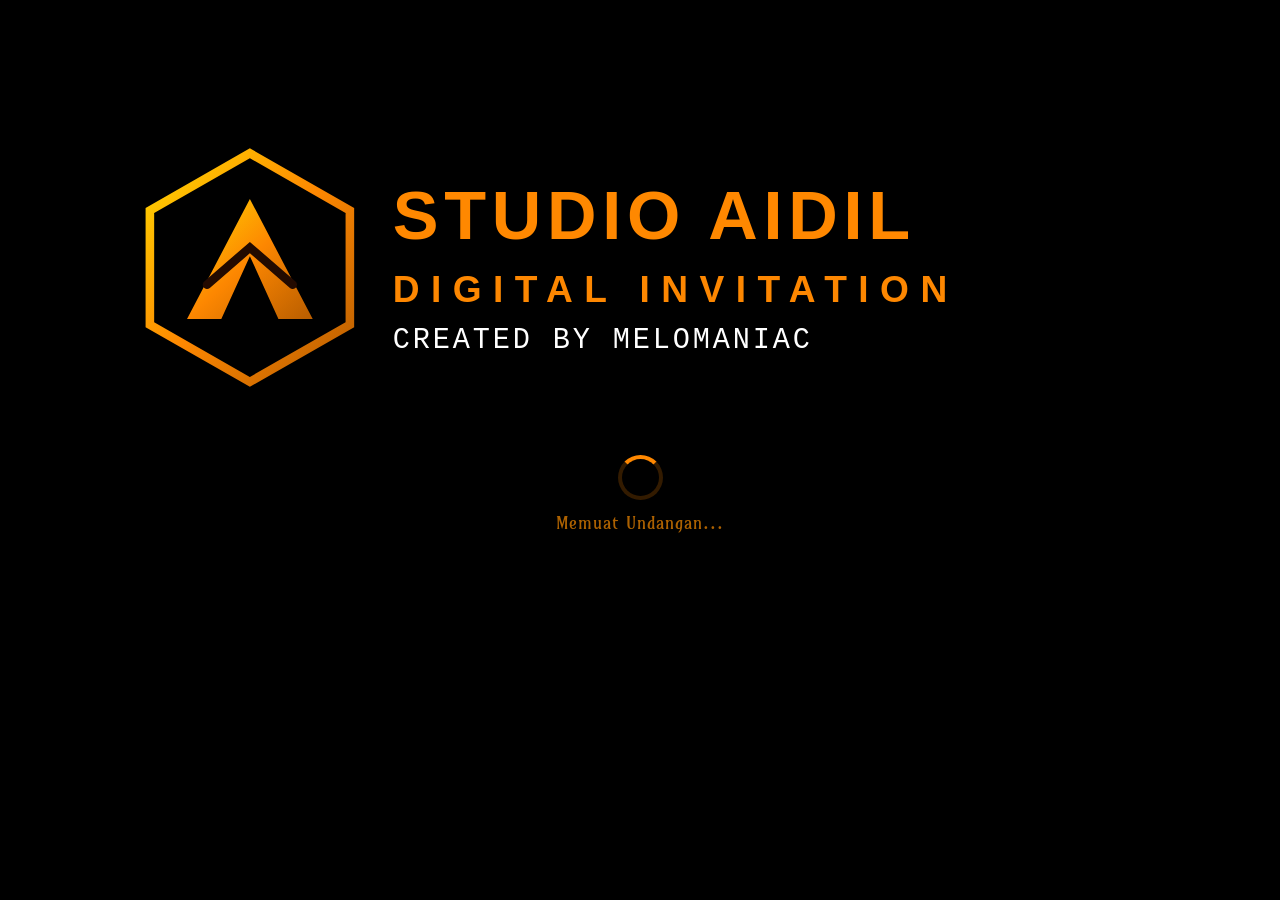
==== index.html @ a7fc92b9 "Add files via upload" ====
<!doctype html>
<html lang="id">
  <head>
    <meta charset="UTF-8" />
    <meta name="viewport" content="width=device-width, initial-scale=1.0" />
    <title>RIZAL&RIANI</title>
    <!--Google-Fonts-->
    <link rel="preconnect" href="https://fonts.googleapis.com" />
    <link rel="preconnect" href="https://fonts.gstatic.com" crossorigin />
    <link
      href="https://fonts.googleapis.com/css2?family=Lavishly+Yours&display=swap"
      rel="stylesheet"
    />
    <link rel="preconnect" href="https://fonts.googleapis.com" />
    <link rel="preconnect" href="https://fonts.gstatic.com" crossorigin />
    <link
      href="https://fonts.googleapis.com/css2?family=Ephesis&family=Lavishly+Yours&display=swap"
      rel="stylesheet"
    />
    <link rel="preconnect" href="https://fonts.googleapis.com" />
    <link rel="preconnect" href="https://fonts.gstatic.com" crossorigin />
    <link
      href="https://fonts.googleapis.com/css2?family=Ephesis&family=IBM+Plex+Sans:ital,wght@0,100..700;1,100..700&family=Lavishly+Yours&family=Stack+Sans+Headline:wght@200..700&display=swap"
      rel="stylesheet"
    />
    <link rel="preconnect" href="https://fonts.googleapis.com" />
    <link rel="preconnect" href="https://fonts.gstatic.com" crossorigin />
    <link
      href="https://fonts.googleapis.com/css2?family=Ephesis&family=IBM+Plex+Sans:ital,wght@0,100..700;1,100..700&family=Lavishly+Yours&family=Neonderthaw&family=Stack+Sans+Headline:wght@200..700&display=swap"
      rel="stylesheet"
    />
    <link rel="preconnect" href="https://fonts.googleapis.com" />
    <link rel="preconnect" href="https://fonts.gstatic.com" crossorigin />
    <link
      href="https://fonts.googleapis.com/css2?family=Amarante&display=swap"
      rel="stylesheet"
    />
    <link rel="stylesheet" href="style.css" />
  </head>

  <audio id="bg-music" loop>
    <source src="music/musik-pernikahan.mp3" type="audio/mpeg" />
    Browser Anda tidak mendukung elemen audio.
  </audio>

  <!-- TOMBOL MUSIK POJOK KANAN ATAS -->
  <button id="btn-musik" class="btn-musik-floating" aria-label="Toggle Music">
    <svg
      xmlns="http://www.w3.org/2000/svg"
      width="24"
      height="24"
      viewBox="0 0 24 24"
      fill="none"
      stroke="currentColor"
      stroke-width="2"
      stroke-linecap="round"
      stroke-linejoin="round"
      class="icon icon-tabler icons-tabler-outline icon-tabler-vinyl"
    >
      <path stroke="none" d="M0 0h24v24H0z" fill="none" />
      <path d="M16 3.937a9 9 0 1 0 5 8.063" />
      <path d="M11 12a1 1 0 1 0 2 0a1 1 0 1 0 -2 0" />
      <path d="M19 4a1 1 0 1 0 2 0a1 1 0 1 0 -2 0" />
      <path d="M20 4l-3.5 10l-2.5 2" />
    </svg>
  </button>

  <!-- Bottom Navigation -->
  <div id="bottom-nav-container" class="bottom-nav-container">
    <!-- TAB HITAM PENGAPIT HIDE/SHOW DI BAWAH -->
    <div class="tab-black-toggle" onclick="toggleNavMenu()">
      <svg
        id="icon-arrow"
        xmlns="http://www.w3.org/2000/svg"
        viewBox="0 0 24 24"
      >
        <path d="M7.41 8.59L12 13.17l4.59-4.58L18 10l-6 6-6-6 1.41-1.41z" />
      </svg>
    </div>
    <!-- PANEL UTAMA PINK NEON (AREA TOMBOL IKON BULAT) -->
    <div class="nav-content-pink">
      <!-- Home -->
      <button onclick="scrollToSection('cover')" class="btn-icon" title="Home">
        <svg xmlns="http://www.w3.org/2000/svg" viewBox="0 0 24 24">
          <path d="M10 20v-6h4v6h5v-8h3L12 3 2 12h3v8z" />
        </svg>
      </button>

      <!-- Mempelai -->
      <button
        onclick="scrollToSection('mempelai')"
        class="btn-icon"
        title="Mempelai"
      >
        <svg xmlns="http://www.w3.org/2000/svg" viewBox="0 0 24 24">
          <path
            d="M12 21.35l-1.45-1.32C5.4 15.36 2 12.28 2 8.5 2 5.42 4.42 3 7.5 3c1.74 0 3.41.81 4.5 2.09C13.09 3.81 14.76 3 16.5 3 19.58 3 22 5.42 22 8.5c0 3.78-3.4 6.86-8.55 11.54L12 21.35z"
          />
        </svg>
      </button>

      <!-- Acara -->
      <button onclick="scrollToSection('acara')" class="btn-icon" title="Acara">
        <svg xmlns="http://www.w3.org/2000/svg" viewBox="0 0 24 24">
          <path
            d="M19 4h-1V2h-2v2H8V2H6v2H5c-1.11 0-1.99.9-1.99 2L3 20c0 1.1.89 2 2 2h14c1.1 0 2-.9 2-2V6c0-1.1-.9-2-2-2zm0 16H5V10h14v10zm0-12H5V6h14v2z"
          />
        </svg>
      </button>

      <!-- Galeri -->
      <button
        onclick="scrollToSection('galeri')"
        class="btn-icon"
        title="Galeri"
      >
        <svg xmlns="http://www.w3.org/2000/svg" viewBox="0 0 24 24">
          <path
            d="M21 19V5c0-1.1-.9-2-2-2H5c-1.1 0-2 .9-2 2v14c0 1.1.9 2 2 2h14c1.1 0 2-.9 2-2zM8.5 13.5l2.5 3.01L14.5 12l4.5 6H5l3.5-4.5z"
          />
        </svg>
      </button>

      <!-- Ucapan -->
      <button onclick="scrollToSection('rsvp')" class="btn-icon" title="Ucapan">
        <svg xmlns="http://www.w3.org/2000/svg" viewBox="0 0 24 24">
          <path
            d="M20 2H4c-1.1 0-1.99.9-1.99 2L2 22l4-4h14c1.1 0 2-.9 2-2V4c0-1.1-.9-2-2-2zM6 9h12v2H6V9zm8 5H6v-2h8v2zm4-6H6V6h12v2z"
          />
        </svg>
      </button>

      <!-- Hadiah -->
      <button
        onclick="scrollToSection('amplop')"
        class="btn-icon"
        title="Hadiah"
      >
        <svg xmlns="http://www.w3.org/2000/svg" viewBox="0 0 24 24">
          <path
            d="M20 4H4c-1.11 0-1.99.89-1.99 2L2 18c0 1.11.89 2 2 2h16c1.11 0 2-.89 2-2V6c0-1.11-.89-2-2-2zm0 14H4V8l8 5 8-5v10zm-8-7L4 6h16l-8 5z"
          />
        </svg>
      </button>

      <!-- Auto Scroll / Pause -->
      <button
        id="btn-toggle-autoscroll"
        onclick="toggleAutoScroll()"
        class="btn-icon"
        title="Play/Pause"
      >
        <svg xmlns="http://www.w3.org/2000/svg" viewBox="0 0 24 24">
          <path d="M6 19h4V5H6v14zm8-14v14h4V5h-4z" />
        </svg>
      </button>
    </div>
  </div>

  <body>
    <!-- LOADING SCREEN DENGAN LOGO ATAS -->
    <div id="loading-screen">
      <div class="loader-content">
        <!-- LOGO PEMBUAT (Di Atas) -->
        <div class="brand-logo-container">
          <svg
            xmlns="http://www.w3.org/2000/svg"
            viewBox="0 0 420 100"
            class="brand-logo-svg"
          >
            <defs>
              <linearGradient
                id="goldGradient"
                x1="0%"
                y1="0%"
                x2="100%"
                y2="100%"
              >
                <stop offset="0%" stop-color="#FFD700" />
                <stop offset="50%" stop-color="#FD8701" />
                <stop offset="100%" stop-color="#B85D00" />
              </linearGradient>
            </defs>

            <g transform="translate(10, 10)">
              <polygon
                points="40,2 75,22 75,62 40,82 5,62 5,22"
                fill="none"
                stroke="url(#goldGradient)"
                stroke-width="3"
                rx="5"
              />
              <path
                d="M 40,18 L 62,60 H 50 L 40,38 L 30,60 H 18 Z"
                fill="url(#goldGradient)"
              />
              <path
                d="M 25,48 L 40,35 L 55,48"
                fill="none"
                stroke="#230a00"
                stroke-width="3"
                stroke-linecap="round"
              />
            </g>

            <text
              x="100"
              y="42"
              font-family="'Poppins', sans-serif"
              font-weight="800"
              font-size="24"
              fill="#ff8800"
              letter-spacing="2"
            >
              STUDIO AIDIL
            </text>
            <text
              x="100"
              y="64"
              font-family="'Poppins', sans-serif"
              font-weight="700"
              font-size="13"
              fill="#FD8701"
              letter-spacing="4"
            >
              DIGITAL INVITATION
            </text>
            <text
              x="100"
              y="80"
              font-family="'Courier New', monospace"
              font-weight="500"
              font-size="10"
              fill="#ffffff"
              letter-spacing="1"
            >
              CREATED BY MELOMANIAC
            </text>
          </svg>
        </div>

        <!-- ANIMASI SPINNER & TEKS (Di Bawah Logo) -->
        <div class="spinner"></div>
        <p class="loader-text">Memuat Undangan...</p>
      </div>
    </div>
    <div class="background">
      <h1 class="text-bg">Rizal & Riani</h1>
      <p class="text-bg2">Kamis, 31 Desember 2026</p>
    </div>
    <div class="invitation-wrapper">
      <!--Halaman 1-->
      <section id="cover" class="cover-container">
        <div class="cover-content">
          <h2 class="web-title">Undangan Pernikahan</h2>
          <div class="bingkai">
            <img src="images/foto0.jpg" alt="Photo-Mempelai" class="photo" />
          </div>
          <h1 class="mempelai">Rizal &amp; Riani</h1>
          <p class="text0">Kepada Yang Terhormat. Bapak/Ibu/Saidara/i</p>
          <div class="box-tamu">
            <p class="nama-tamu">Nama Tamu</p>
          </div>
          <button id="btn-open" class="open">
            <span>✉︎</span>
            Open Invitation
          </button>
        </div>
      </section>

      <!-- Halaman 2: Isi Undangan Utama -->
      <section id="main-content" class="main-container">
        <div class="pembukaan">
          <!-- Foto Utama Pembukaan -->
          <div class="frame-pembukaan"></div>

          <!-- Salam Pembuka -->
          <h1 class="arab">
            السَّلَامُ عَلَيْكُمْ وَرَحْمَةُ اللَّهِ وَبَرَكَاتُهُ
          </h1>
          <h3 class="salam">Assalamu’alaikum Warahmatullahi Wabarakatuh</h3>

          <!-- Kutipan / Ayat Suci -->
          <p class="kutipan">
            "Dan di antara tanda-tanda (kebesaran)-Nya ialah Dia menciptakan
            pasangan-pasangan untukmu dari jenismu sendiri, agar kamu cenderung
            dan merasa tenteram kepadanya, dan Dia menjadikan di antaramu rasa
            kasih dan sayang."
          </p>
          <span class="sumber-kutipan">(QS. Ar-Rum: 21)</span>
        </div>
        <span class="angka-tanggal">31</span>
        <div class="foto-pembuka">
          <img src="images/foto2.jpg" alt="Photo-Mempelai" class="photo1" />
        </div>
      </section>

      <!-- Halaman 3: Mempelai -->
      <section id="mempelai" class="mempelai-container">
        <div class="invitation1-wrapper">
          <img
            src="images/decor2.png"
            class="decor-bunga decor-kiri"
            alt="Decor Bunga Kiri"
          />
          <img
            src="images/decor1.png"
            class="decor-bunga decor-kanan"
            alt="Decor Bunga Kanan"
          />
          <img
            src="images/decor3.png"
            class="decor-bunga decor-bawah"
            alt="Decor Bunga Bawah"
          />
          <div class="mempelai-wrapper">
            <p class="text-mempelai">
              Tanpa mengurangi rasa hormat, kami mengundang Bapak/Ibu/Saudara/i
              untuk hadir pada acara pernikahan kami:
            </p>
            <div class="mempelai-content">
              <div class="foto-mempelai">
                <img
                  src="images/lakilaki.jpg"
                  alt="Photo-Mempelai"
                  class="photo2"
                />
              </div>
              <div class="nama-mempelai">
                <h2 class="nama-mempelai">Rizal</h2>
              </div>
              <div class="orangtua">
                <p class="orangtua">Putra dari Bapak Ahmad & Ibu Siti</p>
              </div>
              <div class="foto-mempelai">
                <img
                  src="images/perempuan.jpg"
                  alt="Photo-Mempelai"
                  class="photo2"
                />
              </div>
              <div class="nama-mempelai">
                <h2 class="nama-mempelai">Riani</h2>
              </div>
              <div class="orangtua">
                <p class="orangtua">Putri dari Bapak Mahmud & Ibu Surti</p>
              </div>
            </div>
          </div>
        </div>
      </section>

      <section class="section-acara" id="acara">
        <div class="judul">
          <!-- COUNTDOWN TIMER -->
          <div class="countdown-card">
            <h2 class="judul-section">Menuju Hari Bahagia</h2>
            <div id="countdown" class="countdown-container">
              <div class="countdown-box">
                <span id="hari">00</span>
                <p>Hari</p>
              </div>
              <div class="countdown-box">
                <span id="jam">00</span>
                <p>Jam</p>
              </div>
              <div class="countdown-box">
                <span id="menit">00</span>
                <p>Menit</p>
              </div>
              <div class="countdown-box">
                <span id="detik">00</span>
                <p>Detik</p>
              </div>
            </div>
          </div>

          <!-- DETAIL ACARA AKAD NIKAH -->
          <div class="acara-card">
            <h3 class="nama-acara">Akad Nikah</h3>
            <div class="info-waktu">
              <p class="tanggal">Minggu, 14 Agustus 2026</p>
              <p class="jam">08.00 - 10.00 WITA</p>
            </div>
            <div class="info-lokasi">
              <p class="nama-tempat">Gedung Pertemuan Utama</p>
              <p class="alamat-tempat">
                Jl. AP Pettarani No. 123, Makassar, Sulawesi Selatan
              </p>
            </div>
            <a
              href="https://maps.google.com"
              target="_blank"
              rel="noopener noreferrer"
              class="btn-maps"
            >
              <svg
                xmlns="http://www.w3.org/2000/svg"
                width="16"
                height="16"
                fill="currentColor"
                viewBox="0 0 16 16"
              >
                <path
                  d="M8 16s6-5.686 6-10A6 6 0 0 0 2 6c0 4.314 6 10 6 10zm0-7a3 3 0 1 1 0-6 3 3 0 0 1 0 6z"
                />
              </svg>
              <span>Buka Google Maps</span>
            </a>
          </div>

          <!-- DETAIL ACARA RESEPSI -->
          <div class="acara-card">
            <h3 class="nama-acara">Resepsi</h3>
            <div class="info-waktu">
              <p class="tanggal">Minggu, 14 Agustus 2026</p>
              <p class="jam">11.00 - Selesai</p>
            </div>
            <div class="info-lokasi">
              <p class="nama-tempat">Gedung Pertemuan Utama</p>
              <p class="alamat-tempat">
                Jl. AP Pettarani No. 123, Makassar, Sulawesi Selatan
              </p>
            </div>
            <a
              href="https://maps.google.com"
              target="_blank"
              rel="noopener noreferrer"
              class="btn-maps"
            >
              <svg
                xmlns="http://www.w3.org/2000/svg"
                width="16"
                height="16"
                fill="currentColor"
                viewBox="0 0 16 16"
              >
                <path
                  d="M8 16s6-5.686 6-10A6 6 0 0 0 2 6c0 4.314 6 10 6 10zm0-7a3 3 0 1 1 0-6 3 3 0 0 1 0 6z"
                />
              </svg>
              <span>Buka Google Maps</span>
            </a>
          </div>
        </div>
      </section>

      <section class="section-galeri" id="galeri">
        <div class="galeri-card">
          <h2 class="judul-section">Galeri Bahagia</h2>
          <p class="sub-galeri">Momen Indah Perjalanan Kami</p>

          <!-- BINGKAI FOTO UTAMA -->
          <div class="bingkai-foto">
            <img
              src="images/galeri1.jpg"
              alt="Galeri 1"
              id="foto-galeri"
              class="foto-slide active"
            />
          </div>
        </div>
        <div class="slogan">
          <h3 class="text-slogan">
            "Mengabadikan langkah menuju ikatan suci."
          </h3>
        </div>
      </section>

      <!-- SECTION RSVP & BUKU TAMU -->
      <section class="section-rsvp" id="rsvp">
        <div class="rsvp-card">
          <h2 class="judul-section">Konfirmasi Kehadiran</h2>
          <p class="sub-rsvp">
            Berikan doa & ucapan terbaik untuk kedua mempelai
          </p>

          <!-- FORMULIR INPUT UCAPAN -->
          <form id="form-rsvp" class="form-rsvp">
            <div class="form-group">
              <label for="nama-tamu">Nama Lengkap</label>
              <input
                type="text"
                id="nama-tamu"
                placeholder="Masukkan nama Anda"
                required
              />
            </div>

            <div class="form-group">
              <label for="status-kehadiran">Konfirmasi Kehadiran</label>
              <select id="status-kehadiran" required>
                <option value="" disabled selected>
                  -- Pilih Kehadiran --
                </option>
                <option value="Hadir">Hadir</option>
                <option value="Tidak Hadir">Tidak Hadir</option>
                <option value="Ragu-ragu">Masih Ragu-ragu</option>
              </select>
            </div>

            <div class="form-group">
              <label for="pesan-ucapan">Pesan / Doa Ucapan</label>
              <textarea
                id="pesan-ucapan"
                rows="3"
                placeholder="Tuliskan ucapan & doa..."
                required
              ></textarea>
            </div>

            <button type="submit" class="btn-kirim">Kirim Ucapan</button>
          </form>

          <!-- DAFTAR PESAN DARI TAMU -->
          <div class="daftar-pesan-container">
            <h3 class="judul-daftar-pesan">
              Ucapan & Doa (<span id="total-pesan">0</span>)
            </h3>

            <div id="list-pesan" class="list-pesan">
              <!-- Pesan dari JS akan dirender di sini -->
            </div>
          </div>
        </div>
      </section>

      <!-- SECTION AMPLOP DIGITAL -->
      <section class="section-amplop" id="amplop">
        <div class="amplop-card">
          <h2 class="judul-section">Amplop Digital</h2>
          <p class="sub-amplop">
            Doa restu Anda merupakan hadiah terindah bagi kami. Namun jika ingin
            memberi hadiah, Anda dapat menggunakan amplop digital di bawah ini:
          </p>

          <!-- KARTU REKENING 1 (BCA) -->
          <div class="rekening-card">
            <div class="bank-header">
              <span class="nama-bank">BANK BCA</span>
            </div>
            <div class="rekening-body">
              <p class="nomor-rekening" id="rek-bca">1234567890</p>
              <p class="atas-nama">a.n. Romeo Montague</p>
              <button
                class="btn-salin"
                onclick="salinRekening('rek-bca', this)"
              >
                <span>Salin Rekening</span>
              </button>
            </div>
          </div>

          <!-- KARTU REKENING 2 (E-WALLET / MANDIRI / DLL) -->
          <div class="rekening-card">
            <div class="bank-header">
              <span class="nama-bank">DANA / E-WALLET</span>
            </div>
            <div class="rekening-body">
              <p class="nomor-rekening" id="rek-dana">081234567890</p>
              <p class="atas-nama">a.n. Juliet Capulet</p>
              <button
                class="btn-salin"
                onclick="salinRekening('rek-dana', this)"
              >
                <span>Salin Nomor</span>
              </button>
            </div>
          </div>
        </div>
      </section>
      <!-- SECTION PENUTUP UNDANGAN -->
      <section class="section-penutup">
        <div class="penutup-card">
          <p class="teks-penutup">
            Merupakan suatu kehormatan dan kebahagiaan bagi kami apabila
            Bapak/Ibu/Saudara/i berkenan hadir dan memberikan doa restu kepada
            kami.
          </p>
          <h2>السَّلاَمُ عَلَيْكُمْ وَرَحْمَةُ اللهِ وَبَرَكَاتُهُ</h2>
          <p class="salam-penutup">
            Wa'alaikumussalam warahmatullah wabarakatuh
          </p>

          <div class="mempelai-penutup">
            <p class="salam-hormat">Kami yang berbahagia,</p>
            <h2 class="nama-penutup">Romeo & Juliet</h2>
          </div>
        </div>
      </section>

      <footer class="footer-creator">
        <div class="creator-container">
          <p class="copyright-text">
            &copy; 2026 Designed & Created by <span>Melomaniac</span>
          </p>

          <!-- TOMBOL MEDIA SOSIAL PEMBUAT -->
          <div class="social-media-wrapper">
            <!-- Instagram -->
            <a
              href="https://www.instagram.com/aidil_majid_hamid/"
              target="_blank"
              rel="noopener noreferrer"
              class="social-btn instagram"
              title="Instagram"
            >
              <svg
                xmlns="http://www.w3.org/2000/svg"
                viewBox="0 0 24 24"
                fill="currentColor"
              >
                <path
                  d="M12 2.163c3.204 0 3.584.012 4.85.07 3.252.148 4.771 1.691 4.919 4.919.058 1.265.069 1.645.069 4.849 0 3.205-.012 3.584-.069 4.849-.149 3.225-1.664 4.771-4.919 4.919-1.266.058-1.644.07-4.85.07-3.204 0-3.584-.012-4.849-.07-3.26-.149-4.771-1.699-4.919-4.92-.058-1.265-.07-1.644-.07-4.849 0-3.204.013-3.583.07-4.849.149-3.227 1.664-4.771 4.919-4.919 1.266-.057 1.645-.069 4.849-.069zm0-2.163c-3.259 0-3.667.014-4.947.072-4.358.2-6.78 2.618-6.98 6.98-.059 1.281-.073 1.689-.073 4.948 0 3.259.014 3.668.072 4.948.2 4.358 2.618 6.78 6.98 6.98 1.281.058 1.689.072 4.948.072 3.259 0 3.668-.014 4.948-.072 4.354-.2 6.782-2.618 6.979-6.98.059-1.28.073-1.689.073-4.948 0-3.259-.014-3.667-.072-4.947-.196-4.354-2.617-6.78-6.979-6.98-1.281-.059-1.69-.073-4.949-.073zm0 5.838c-3.403 0-6.162 2.759-6.162 6.162s2.759 6.163 6.162 6.163 6.162-2.759 6.162-6.163c0-3.403-2.759-6.162-6.162-6.162zm0 10.162c-2.209 0-4-1.79-4-4 0-2.209 1.791-4 4-4s4 1.791 4 4c0 2.21-1.791 4-4 4zm6.406-11.845c-.796 0-1.441.645-1.441 1.44s.645 1.44 1.441 1.44c.795 0 1.439-.645 1.439-1.44s-.644-1.44-1.439-1.44z"
                />
              </svg>
            </a>

            <!-- Facebook -->
            <a
              href="https://web.facebook.com/Aidil384"
              target="_blank"
              rel="noopener noreferrer"
              class="social-btn facebook"
              title="Facebook"
            >
              <svg
                xmlns="http://www.w3.org/2000/svg"
                viewBox="0 0 24 24"
                fill="currentColor"
              >
                <path
                  d="M24 12.073c0-6.627-5.373-12-12-12s-12 5.373-12 12c0 5.99 4.388 10.954 10.125 11.854v-8.385H7.078v-3.47h3.047V9.43c0-3.007 1.792-4.669 4.533-4.669 1.312 0 2.686.235 2.686.235v2.953H15.83c-1.491 0-1.956.925-1.956 1.874v2.25h3.328l-.532 3.47h-2.796v8.385C19.612 23.027 24 18.062 24 12.073z"
                />
              </svg>
            </a>

            <!-- TikTok -->
            <a
              href="https://www.tiktok.com/@aidilfitrimajid"
              target="_blank"
              rel="noopener noreferrer"
              class="social-btn tiktok"
              title="TikTok"
            >
              <svg
                xmlns="http://www.w3.org/2000/svg"
                viewBox="0 0 24 24"
                fill="currentColor"
              >
                <path
                  d="M12.525.02c1.31-.02 2.61-.01 3.91-.02.08 1.53.63 3.09 1.75 4.17 1.12 1.11 2.7 1.62 4.24 1.79v4.03c-1.44-.05-2.89-.35-4.2-.97-.57-.26-1.1-.59-1.62-.93-.01 2.92.01 5.84-.02 8.75-.08 1.4-.54 2.79-1.35 3.94-1.31 1.92-3.58 3.17-5.91 3.21-1.43.08-2.86-.31-4.08-1.03-2.02-1.19-3.44-3.37-3.65-5.71-.02-.5-.03-1-.01-1.49.18-1.9 1.12-3.72 2.58-4.96 1.66-1.44 3.98-2.13 6.15-1.72.02 1.48-.04 2.96-.04 4.44-.99-.32-2.15-.23-3.02.37-.82.56-1.33 1.52-1.33 2.52.01 1.01.55 1.96 1.39 2.5.88.58 2.05.62 2.97.12.87-.46 1.42-1.37 1.47-2.35.05-3.37.01-6.74.01-10.11z"
                />
              </svg>
            </a>

            <!-- Gmail -->
            <a
              href="mailto:aidilmajid8@gmail.com"
              class="social-btn gmail"
              title="Gmail"
            >
              <svg
                xmlns="http://www.w3.org/2000/svg"
                viewBox="0 0 24 24"
                fill="currentColor"
              >
                <path
                  d="M24 5.457v13.909c0 .904-.732 1.636-1.636 1.636h-3.819V11.73L12 16.64l-6.545-4.91v9.273H1.636A1.636 1.636 0 0 1 0 19.366V5.457c0-2.023 2.309-3.178 3.927-1.964L12 9.573l8.073-6.08C21.691 2.279 24 3.434 24 5.457z"
                />
              </svg>
            </a>

            <!-- WhatsApp -->
            <a
              href="https://wa.me/6281234567890"
              target="_blank"
              rel="noopener noreferrer"
              class="social-btn whatsapp"
              title="WhatsApp"
            >
              <svg
                xmlns="http://www.w3.org/2000/svg"
                viewBox="0 0 24 24"
                fill="currentColor"
              >
                <path
                  d="M.057 24l1.687-6.163c-1.041-1.804-1.588-3.849-1.587-5.946.003-6.556 5.338-11.891 11.893-11.891 3.181.001 6.167 1.24 8.413 3.488 2.245 2.248 3.481 5.236 3.48 8.414-.003 6.557-5.338 11.892-11.893 11.892-1.99-.001-3.951-.5-5.688-1.448l-6.305 1.654zm6.597-3.807c1.676.995 3.276 1.591 5.392 1.592 5.448 0 9.886-4.434 9.889-9.885.002-5.462-4.415-9.89-9.881-9.892-5.452 0-9.887 4.434-9.889 9.884-.001 2.225.651 3.891 1.746 5.634l-.999 3.648 3.742-.981zm11.387-5.464c-.074-.124-.272-.198-.57-.347-.297-.149-1.758-.868-2.031-.967-.272-.099-.47-.149-.669.149-.198.297-.768.967-.941 1.165-.173.198-.347.223-.644.074-.297-.149-1.255-.462-2.39-1.475-.883-.788-1.48-1.761-1.653-2.059-.173-.297-.018-.458.13-.606.134-.133.297-.347.446-.521.151-.172.2-.296.3-.495.099-.198.05-.372-.025-.521-.075-.148-.669-1.611-.916-2.206-.242-.579-.487-.501-.669-.51l-.57-.01c-.198 0-.52.074-.792.372s-1.04 1.016-1.04 2.479 1.065 2.876 1.213 3.074c.149.198 2.095 3.2 5.076 4.487.709.306 1.263.489 1.694.626.712.226 1.36.194 1.872.118.571-.085 1.758-.719 2.006-1.413.248-.695.248-1.29.173-1.414z"
                />
              </svg>
            </a>
          </div>
        </div>
      </footer>
    </div>

    <script src="script.js?v=999"></script>
  </body>
</html>
---- style.css ----
/* ==========================================
   1. RESET & BASE CSS
   ========================================== */
* {
  margin: 0;
  padding: 0;
  box-sizing: border-box;
}

html {
  scroll-behavior: smooth;
}

body {
  margin: 0;
  padding: 0;
  display: flex;
  min-height: 100vh;
  justify-content: center;
  overflow: hidden;
  background-color: #2b2b2b;
}

/* Kunci scroll body saat cover masih aktif */
body.no-scroll .invitation-wrapper {
  overflow: hidden !important;
}

/* ==========================================
   LOADING SCREEN (PRELOADER)
   ========================================== */
#loading-screen {
  position: fixed;
  top: 0;
  left: 0;
  width: 100%;
  height: 100%;
  background-color: #f8f6f0; /* Warna cream/latar undangan */
  display: flex;
  justify-content: center;
  align-items: center;
  z-index: 999999; /* Memastikan berada di atas semua elemen */
  transition:
    opacity 0.6s ease,
    visibility 0.6s ease; /* Efek memudar saat selesai */
}

/* Class untuk menyembunyikan loading screen */
#loading-screen.hidden {
  opacity: 0;
  visibility: hidden;
}

.loader-content {
  text-align: center;
}

/* Animasi Putar (Spinner) */
.spinner {
  width: 50px;
  height: 50px;
  border: 4px solid rgba(253, 135, 1, 0.2);
  border-top: 4px solid #fd8701; /* Warna oranye tema kamu */
  border-radius: 50%;
  animation: putar 1s linear infinite;
  margin: 0 auto 15px auto;
}

@keyframes putar {
  0% {
    transform: rotate(0deg);
  }
  100% {
    transform: rotate(360deg);
  }
}

.loader-text {
  font-family: "Amarante", serif;
  color: #c57000;
  font-size: 1.1rem;
  letter-spacing: 1px;
}

/* ==========================================
   2. TAMPILAN SISI KIRI (DESKTOP BACKGROUND)
   ========================================== */
.background {
  flex: 1;
  background:
    linear-gradient(rgba(0, 0, 0, 0.781), rgba(0, 0, 0, 0.781)),
    url("images/foto0.jpg") center/cover no-repeat;
  display: flex;
  flex-direction: column;
  justify-content: center;
  align-items: center;
  text-align: center;
  position: relative;
}

.text-bg {
  color: #c57000;
  font-family: "Neonderthaw", cursive;
  font-size: 70px;
  font-weight: 400;
}

.text-bg2 {
  color: #c57000;
  font-family: "Courier New", Courier, monospace;
  font-size: 30px;
  font-weight: 400;
  position: absolute;
  margin-top: 150px;
}

/* ==========================================
   3. PEMBUNGKUS UNDANGAN (SISI KANAN / SELULER)
   ========================================== */
.invitation-wrapper {
  width: 100%;
  max-width: 500px;
  height: 100vh;
  overflow-y: auto;
  position: relative; /* Penting agar cover menempel sempurna di area ini */
  display: flex;
  flex-direction: column;
  scroll-behavior: smooth;
  box-shadow: 0 0 25px rgba(0, 0, 0, 0.5);
  background-color: #ffffff;
}

/* ==========================================
   4. HALAMAN 1: COVER UNDANGAN
   ========================================== */
.cover-container {
  position: relative; /* Mengunci cover di atas halaman lain */
  top: 0;
  left: 0;
  z-index: 999; /* Memaksa cover berada di paling atas */
  background:
    linear-gradient(rgba(0, 0, 0, 0.651), rgba(0, 0, 0, 0.651)),
    url("images/foto0.jpg") center/cover no-repeat;
  display: flex;
  justify-content: center;
  align-items: center;
  height: 100vh;
  width: 100%;
  text-align: center;
  flex-shrink: 0;
  transition:
    transform 0.8s cubic-bezier(0.77, 0, 0.175, 1),
    opacity 0.8s ease;
  overflow-y: auto;
}

.cover-content {
  display: flex;
  flex-direction: column;
  align-items: center;
  padding: 20px 10px;
}

.web-title {
  font-family: "Lavishly Yours", cursive;
  font-weight: 500;
  font-size: 35px;
  color: #ffbd67;
  margin-bottom: 10px;
}

.bingkai {
  width: 200px;
  height: 281px;
  border-radius: 10px;
  padding: 3px;
  background: linear-gradient(125deg, #ffbd67, #f8f6f000, #ffbd67);
  box-shadow: 0 4px 15px rgba(0, 0, 0, 0.1);
  margin-bottom: 15px;
}

.photo {
  width: 100%;
  max-width: 200px;
  height: auto;
  border-radius: 10px;
}

.mempelai {
  font-family: "Ephesis", cursive;
  color: #ffbd67;
  font-weight: 550;
  font-size: 55px;
}

.text0 {
  font-family: "Courier New", Courier, monospace;
  font-size: 0.8rem;
  color: rgb(255, 254, 254);
  font-weight: 500;
  margin: 10px;
}

.box-tamu {
  background-color: rgba(243, 243, 243, 0.507);
  padding: 6px 10px;
  display: flex;
  justify-content: center;
  align-items: center;
  border-radius: 5px;
  outline: 2px solid #ffbd67;
  margin-bottom: 30px;
}

.nama-tamu {
  font-family: "Stack Sans Headline", sans-serif;
  font-weight: 500;
  letter-spacing: 1px;
  color: black;
}

.open {
  background-color: #3b1101;
  color: #ffffff;
  border: none;
  padding: 12px 28px;
  font-size: 1rem;
  font-weight: 500;
  border-radius: 20px;
  cursor: pointer;
  box-shadow: 0 4px 15px rgba(59, 17, 1, 0.4);
  transition: all 0.3s ease;
}

.open:hover {
  background-color: #c57000;
  transform: scale(1.05);
}

/* State awal: Sembunyikan konten cover */
#cover-container .foto-cover,
#cover-container .judul-undangan,
#cover-container .nama-mempelai-cover,
#cover-container .tamu-box {
  opacity: 0;
}

/* Animasi saat #cover-container mendapat class .fade-in */
#cover-container.fade-in .judul-undangan {
  animation: fadeInUpContent 0.8s ease-out 0.2s forwards;
}

#cover-container.fade-in .foto-cover {
  animation: zoomInPhoto 0.8s cubic-bezier(0.25, 1, 0.5, 1) 0.4s forwards;
}

#cover-container.fade-in .nama-mempelai-cover {
  animation: fadeInUpContent 0.8s ease-out 0.6s forwards;
}

#cover-container.fade-in .tamu-box {
  animation: fadeInUpContent 0.8s ease-out 0.8s forwards;
}

/* ==========================================
   5. HALAMAN 2: MAIN CONTENT (PEMBUKAAN)
   ========================================== */
.main-container {
  background: url("images/background0.jpg") center/100% 100% no-repeat;
  display: none; /* Disembunyikan dulu, dibuka via JS */
  justify-content: center;
  align-items: center;
  min-height: 100vh;
  width: 100%;
  padding: 60px 30px;
  flex-direction: column;
  flex-shrink: 0;
}

.pembukaan {
  width: 100%;
  display: flex;
  flex-direction: column;
  align-items: center;
  justify-content: center;
  text-align: center;
  gap: 15px;
}

.arab {
  font-size: 25px;
  color: #3d1e16;
}

.salam {
  font-size: 14px;
  color: #3d1e16;
  font-weight: bold;
}

.angka-tanggal {
  position: absolute;
  margin-top: 110%;
  font-family: "Neonderthaw", cursive;
  font-size: clamp(10rem, 8vw, 5rem); /* Diperbaiki: min 3rem, max 5rem */
  font-weight: 500;
  text-shadow: 0 0 10px #ff730156;

  /* MENJADIKAN TEKS OUTLINE SAJA */
  color: transparent; /* Membuat bagian dalam angka bening/transparan */
  -webkit-text-stroke: 1px #ff7b00; /* Ketebalan dan warna garis tepi */

  line-height: 1;
  z-index: 100;
  user-select: none;
}

.foto-pembuka {
  width: 100%;
  display: flex;
  flex-direction: column;
  align-items: center;
  justify-content: center;
  text-align: center;
  gap: 15px;
}

.photo1 {
  width: 70%;
  max-height: 400px;
  object-fit: cover;
  border-radius: 20px;
  box-shadow: 0 6px 15px rgba(0, 0, 0, 0.281);
  outline: 5px solid #ff9100;
  margin: 10px 0;
}

.kutipan {
  font-size: 13px;
  font-style: italic;
  color: #555555;
  line-height: 1.6;
}

.sumber-kutipan {
  display: block;
  font-size: 13px;
  font-weight: bold;
  color: #c57000;
}

.teks-pembuka {
  font-size: 14px;
  color: #444444;
  line-height: 1.6;
}

/* ==========================================
   ANIMASI SCROLL UNTUK MAIN CONTENT
   ========================================== */

/* Keyframes Animasi */
@keyframes fadeInUpContent {
  from {
    opacity: 0;
    transform: translateY(35px);
  }
  to {
    opacity: 1;
    transform: translateY(0);
  }
}

@keyframes zoomInPhoto {
  from {
    opacity: 0;
    transform: scale(0.85);
  }
  to {
    opacity: 1;
    transform: scale(1);
  }
}

/* STATE AWAL (Tersembunyi sebelum di-scroll) */
#main-content .arab,
#main-content .salam,
#main-content .kutipan,
#main-content .sumber-kutipan,
#main-content .photo1,
#main-content .angka-tanggal {
  opacity: 0;
  transition: all 0.5s ease;
}

/* STATE ANIMASI (Aktif saat class .fade-in muncul via scroll) */
#main-content.fade-in .arab {
  animation: fadeInUpContent 0.8s ease-out 0.1s forwards;
}

#main-content.fade-in .salam {
  animation: fadeInUpContent 0.8s ease-out 0.3s forwards;
}

#main-content.fade-in .kutipan {
  animation: fadeInUpContent 0.8s ease-out 0.5s forwards;
}

#main-content.fade-in .sumber-kutipan {
  animation: fadeInUpContent 0.8s ease-out 0.7s forwards;
}

#main-content.fade-in .photo1 {
  animation: zoomInPhoto 0.9s cubic-bezier(0.25, 1, 0.5, 1) 0.9s forwards;
}

#main-content.fade-in .angka-tanggal {
  animation: fadeInUpContent 0.8s ease-out 1.1s forwards;
}

/* ==========================================
   6. HALAMAN 3: MEMPELAI
   ========================================== */
.mempelai-container {
  display: none; /* Disembunyikan dulu, dibuka via JS bersama main-container */
  width: 100%;
  max-width: 500px;
  min-height: 100vh;
  margin: 0 auto;
  justify-content: center;
  align-items: center;
  background: url("images/background1.jpg") center/cover no-repeat;
  position: relative;
  overflow: hidden;
  flex-shrink: 0;
}

.mempelai-wrapper {
  width: 100%;
  min-height: calc(100vh - 30px);
  border: 15px solid #d9822b;
  border-radius: 24px;
  display: flex;
  flex-direction: column;
  justify-content: center;
  align-items: center;
  text-align: center;
  padding: 20px 20px;
  box-sizing: border-box;
}

/* DEKORASI BUNGA & ANIMASI */
.decor-bunga {
  position: absolute;
  z-index: 5;
  pointer-events: none;
  width: 250px;
  height: auto;
}

.decor-kiri {
  top: -95px;
  left: -120px;
  transform-origin: top left;
  animation: ketiupAnginKiri 4s ease-in-out infinite;
}

.decor-kanan {
  top: -100px;
  right: -120px;
  transform-origin: top right;
  animation: ketiupAnginKanan 4.5s ease-in-out infinite;
}

.decor-bawah {
  position: absolute;
  bottom: -150px;
  left: 50%;
  width: 100%;
  max-width: 600px;
  z-index: 5;
  pointer-events: none;
  transform-origin: bottom center;
  animation: ketiupKeDepan 4s ease-in-out infinite;
}

.mempelai-container {
  padding: 7%;
}

.mempelai-content {
  margin: 5%;
}

.photo2 {
  width: 75%;
  max-width: 200px;
  min-height: 100%;
  border-radius: 20px;
  border: 5px solid hsla(27, 100%, 38%, 0.637);
  margin-bottom: 1%;
}

.nama-mempelai {
  font-size: 2rem;
}

.orangtua {
  margin-bottom: 20%;
}

/* ==========================================
   FIX ANIMASI MEMPELAI (SOLUSI NAMA & ORANG TUA)
   ========================================== */

/* 1. STATE AWAL: Sembunyikan HANYA div pembungkus utama */
.mempelai-container .text-mempelai,
.mempelai-container .mempelai-content > div {
  opacity: 0;
}

/* Pastikan elemen h2 dan p di dalam div TIDAK ikut terkunci opacity: 0 */
.mempelai-container .mempelai-content h2,
.mempelai-container .mempelai-content p {
  opacity: 1 !important;
}

/* 2. URUTAN ANIMASI SAAT SCROLL (.fade-in) */

/* Teks Pembuka Mengundang */
.mempelai-container.fade-in .text-mempelai {
  animation: fadeInUpContent 0.8s ease-out 0.2s forwards;
}

/* Foto Rizal (div ke-1) */
.mempelai-container.fade-in .mempelai-content > div:nth-child(1) {
  animation: zoomInPhoto 0.8s cubic-bezier(0.25, 1, 0.5, 1) 0.4s forwards;
}

/* Nama Rizal (div ke-2) */
.mempelai-container.fade-in .mempelai-content > div:nth-child(2) {
  animation: fadeInUpContent 0.8s ease-out 0.6s forwards;
}

/* Orang Tua Rizal (div ke-3) */
.mempelai-container.fade-in .mempelai-content > div:nth-child(3) {
  animation: fadeInUpContent 0.8s ease-out 0.7s forwards;
}

/* Foto Riani (div ke-4) */
.mempelai-container.fade-in .mempelai-content > div:nth-child(4) {
  animation: zoomInPhoto 0.8s cubic-bezier(0.25, 1, 0.5, 1) 0.9s forwards;
}

/* Nama Riani (div ke-5) */
.mempelai-container.fade-in .mempelai-content > div:nth-child(5) {
  animation: fadeInUpContent 0.8s ease-out 1.1s forwards;
}

/* Orang Tua Riani (div ke-6) */
.mempelai-container.fade-in .mempelai-content > div:nth-child(6) {
  animation: fadeInUpContent 0.8s ease-out 1.2s forwards;
}

/* ANIMASI KEYFRAMES */
@keyframes ketiupKeDepan {
  0%,
  100% {
    transform: translateX(-50%) scale(1) rotateX(0deg) translateY(0);
  }
  50% {
    transform: translateX(-50%) scale(1.07) rotateX(-10deg) translateY(-6px);
  }
}

@keyframes ketiupAnginKiri {
  0%,
  100% {
    transform: rotate(0deg) translateY(0);
  }
  50% {
    transform: rotate(6deg) translateY(-3px);
  }
}

@keyframes ketiupAnginKanan {
  0%,
  100% {
    transform: rotate(0deg) translateY(0);
  }
  50% {
    transform: rotate(-6deg) translateY(-3px);
  }
}

/* ==========================================
   PEMBAHASAN KE-4: SECTION ACARA & COUNTDOWN
   ========================================== */

.judul {
  background: url("images/background-box.jpg");
  justify-content: center;
  align-items: center;
  position: relative;
  overflow: hidden;
  flex-direction: column;
  text-align: center;
}

/* COUNTDOWN TIMER CARD */
.countdown-card {
  background: rgba(221, 109, 3, 0.13);
  padding: 25px 20px;
  border-radius: 10px;
  border: 5px solid rgba(190, 130, 89, 0.3);
  box-shadow: 0 6px 20px rgba(0, 0, 0, 0.04);
}

.judul-section {
  font-family: "Cormorant Garamond", serif;
  font-size: 1.8rem;
  font-weight: 700;
  color: #f1622a;
  margin-bottom: 20px;
}

.countdown-container {
  display: flex;
  justify-content: center;
  gap: 12px;
}

.countdown-box {
  background: #f88604;
  color: #ffffff;
  padding: 10px 12px;
  border-radius: 12px;
  min-width: 65px;
  box-shadow: 0 4px 10px rgba(59, 17, 1, 0.2);
}

.countdown-box span {
  font-family: "Montserrat", sans-serif;
  font-size: 1.4rem;
  font-weight: 700;
  display: block;
  line-height: 1.2;
}

.countdown-box p {
  font-size: 0.7rem;
  opacity: 0.85;
  margin-top: 4px;
  text-transform: uppercase;
  letter-spacing: 1px;
}

/* CARDS AKAD & RESEPSI */
.acara-card {
  background: url("images/background-box.jpg") center/cover no-repeat;
  backdrop-filter: blur(8px);
  -webkit-backdrop-filter: blur(8px);
  padding: 90px 20px;
  border-radius: 10px;
  border: 0px solid rgba(190, 130, 89, 0.3);
  box-shadow: 0 6px 20px rgba(0, 0, 0, 0.04);
}

.nama-acara {
  font-family: "Dancing Script", cursive;
  font-size: 2.5rem;
  font-weight: 700;
  color: #f1622a;
  margin-bottom: 15px;
}

.info-waktu {
  margin-bottom: 20px;
}

.info-waktu .tanggal {
  font-weight: 700;
  color: #3b1101;
  font-size: 1rem;
  margin-bottom: 4px;
}

.info-waktu .jam {
  font-size: 0.9rem;
  color: #000000;
}

.info-lokasi {
  margin-bottom: 20px;
}

.info-lokasi .nama-tempat {
  font-weight: 600;
  color: #3b1101;
  font-size: 0.95rem;
  margin-bottom: 4px;
}

.info-lokasi .alamat-tempat {
  font-size: 0.85rem;
  color: #1d1d1d;
  line-height: 1.5;
  padding: 1 10px;
}

/* TOMBOL GOOGLE MAPS */
.btn-maps {
  display: inline-flex;
  align-items: center;
  justify-content: center;
  gap: 8px;
  background-color: #ff8453;
  color: #ffffff;
  text-decoration: none;
  padding: 10px 22px;
  border-radius: 25px;
  font-size: 0.85rem;
  font-weight: 500;
  box-shadow: 0 4px 12px rgba(59, 17, 1, 0.25);
  transition: all 0.3s ease;
}

.btn-maps:hover {
  background-color: #1b0b01;
  transform: translateY(-2px);
}

/* ==========================================
   FIX ANIMASI SECTION ACARA (#acara)
   ========================================== */

/* State awal: Sembunyikan semua kartu di dalam section acara */
#acara .countdown-card,
#acara .acara-card {
  opacity: 0;
}

/* --- URUTAN ANIMASI SAAT SCROLL (#acara.fade-in) --- */

/* 1. Countdown Card (div anak ke-1) */
#acara.fade-in .judul > div:nth-child(1) {
  animation: zoomInPhoto 0.8s cubic-bezier(0.25, 1, 0.5, 1) 0.2s forwards;
}

/* 2. Kartu Akad Nikah (div anak ke-2) */
#acara.fade-in .judul > div:nth-child(2) {
  animation: fadeInUpContent 0.8s ease-out 0.5s forwards;
}

/* 3. Kartu Resepsi (div anak ke-3) */
#acara.fade-in .judul > div:nth-child(3) {
  animation: fadeInUpContent 0.8s ease-out 0.8s forwards;
}

/* ==========================================
   PEMBAHASAN KE-5: SECTION GALERI BINGKAI
   ========================================== */
.section-galeri {
  position: relative;
  width: 100%;
  max-width: 500px; /* Diperbaiki dari 500%px */
  min-height: 100vh;
  margin: 0 auto;
  background: url("images/background2.jpg") center/cover no-repeat;

  /* 1. AKTIFKAN FLEXBOX */
  display: flex;
  flex-direction: column;
  justify-content: center; /* Mengetengahkan secara VERTIKAL (atas-bawah) */
  align-items: center; /* Mengetengahkan secara HORIZONTAL (kiri-kanan) */

  /* 2. PADDING YANG RAPI & PROPORSIONAL */
  padding: 40px 20px 80px; /* Atas: 40px, Kiri-Kanan: 20px, Bawah: 80px (memberi ruang untuk nav) */
  box-sizing: border-box;
  text-align: center;
}

.galeri-card {
  background: rgba(252, 135, 2, 0.199);
  backdrop-filter: blur(8px);
  -webkit-backdrop-filter: blur(8px);
  padding: 30px 20px;
  border-radius: 20px;
  border: 1px solid rgba(190, 130, 89, 0.3);
  box-shadow: 0 6px 20px rgba(0, 0, 0, 0.04);
}

.sub-galeri {
  font-size: 0.85rem;
  color: #555555;
  margin-top: -10px;
  margin-bottom: 20px;
}

/* BINGKAI FOTO */
.bingkai-foto {
  position: relative;
  width: 100%;
  max-width: 380px;
  margin: 0 auto;
  aspect-ratio: 4 / 5;
  border-radius: 16px;
  overflow: hidden;
  border: 4px solid #fd8701;
  box-shadow: 0 8px 25px rgba(0, 0, 0, 0.12);
  background-color: #f8f6f0;
}

/* FOTO SLIDE & ANIMASI TRANSISI 1 DETIK */
.foto-slide {
  width: 100%;
  height: 100%;
  object-fit: cover;
  display: block;
  opacity: 0;
  transition: opacity 0.4s ease-in-out; /* Durasi animasi memudar */
}

.foto-slide.active {
  opacity: 1;
}

.text-slogan {
  font-family: "Amarante", serif;
  color: #c57000;
  margin-top: 20px;
}

/* ==========================================
   ANIMASI SCROLL SECTION GALERI (#galeri)
   ========================================== */

/* State awal: Sembunyikan judul, sub-judul, bingkai foto, dan slogan */
#galeri .galeri-card .judul-section,
#galeri .galeri-card .sub-galeri,
#galeri .bingkai-foto,
#galeri .slogan {
  opacity: 0;
}

/* --- URUTAN ANIMASI SAAT SCROLL (#galeri.fade-in) --- */

/* 1. Judul & Sub-judul Galeri (Meluncur Naik - 0.2s) */
#galeri.fade-in .galeri-card .judul-section,
#galeri.fade-in .galeri-card .sub-galeri {
  animation: fadeInUpContent 0.8s ease-out 0.2s forwards;
}

/* 2. Bingkai Foto Utama (Zoom In Elegan - 0.5s) */
#galeri.fade-in .bingkai-foto {
  animation: zoomInPhoto 0.8s cubic-bezier(0.25, 1, 0.5, 1) 0.5s forwards;
}

/* 3. Teks Slogan (Meluncur Naik - 0.8s) */
#galeri.fade-in .slogan {
  animation: fadeInUpContent 0.8s ease-out 0.8s forwards;
}

/* ==========================================
   PEMBAHASAN KE-6: SECTION RSVP & BUKU TAMU
   ========================================== */
.section-rsvp {
  position: relative;
  padding: 20px 20px 60px;
  text-align: center;
  justify-content: center;
  align-items: center;
  flex-direction: column;
  width: 100%;
  max-width: 500%px;
  min-height: 100vh;
  margin: 0 auto;
  background: url("images/background2.jpg") center/cover no-repeat;
  padding: 10%;
}

.rsvp-card {
  background: rgba(252, 135, 2, 0.199);
  backdrop-filter: blur(8px);
  -webkit-backdrop-filter: blur(8px);
  padding: 30px 20px;
  border-radius: 20px;
  border: 1px solid rgba(190, 130, 89, 0.3);
  box-shadow: 0 6px 20px rgba(0, 0, 0, 0.04);
}

.sub-rsvp {
  font-size: 0.85rem;
  color: #000000;
  margin-top: -10px;
  margin-bottom: 25px;
}

/* FORM STYLING */
.form-rsvp {
  display: flex;
  flex-direction: column;
  gap: 15px;
  text-align: left;
  margin-bottom: 30px;
}

.form-group {
  display: flex;
  flex-direction: column;
  gap: 6px;
}

.form-group label {
  font-size: 0.8rem;
  font-weight: 600;
  color: #3b1101;
}

.form-group input,
.form-group select,
.form-group textarea {
  width: 100%;
  padding: 10px 14px;
  border-radius: 10px;
  border: 1px solid rgba(190, 130, 89, 0.4);
  background: rgba(255, 255, 255, 0.9);
  font-family: "Montserrat", sans-serif;
  font-size: 0.85rem;
  color: #333333;
  outline: none;
  transition: border-color 0.3s ease;
}

.form-group input:focus,
.form-group select:focus,
.form-group textarea:focus {
  border-color: #3b1101;
}

.btn-kirim {
  background-color: #ff7f4c;
  color: #ffffff;
  border: none;
  padding: 12px;
  border-radius: 25px;
  font-size: 0.9rem;
  font-weight: 600;
  cursor: pointer;
  margin-top: 5px;
  transition: all 0.3s ease;
  box-shadow: 0 4px 12px rgba(59, 17, 1, 0.2);
}

.btn-kirim:hover {
  background-color: #ffbb8e;
  transform: translateY(-2px);
}

/* DAFTAR PESAN */
.daftar-pesan-container {
  text-align: left;
  border-top: 1px solid rgba(190, 130, 89, 0.3);
  padding-top: 20px;
}

.judul-daftar-pesan {
  font-family: "Cormorant Garamond", serif;
  font-size: 1.3rem;
  color: #3b1101;
  margin-bottom: 15px;
}

.list-pesan {
  max-height: 280px;
  overflow-y: auto;
  display: flex;
  flex-direction: column;
  gap: 12px;
  padding-right: 5px;
}

/* ITEM PESAN INDIVIDUAL */
.item-pesan {
  background: rgba(248, 246, 240, 0.8);
  padding: 12px 15px;
  border-radius: 12px;
  border: 1px solid rgba(190, 130, 89, 0.2);
}

.header-pesan {
  display: flex;
  justify-content: space-between;
  align-items: center;
  margin-bottom: 6px;
}

.nama-pengirim {
  font-size: 0.85rem;
  font-weight: 700;
  color: #3b1101;
}

.isi-pesan {
  font-size: 0.8rem;
  color: #555555;
  line-height: 1.4;
}

/* BADGE STATUS KEHADIRAN */
.badge-status {
  font-size: 0.7rem;
  padding: 3px 8px;
  border-radius: 12px;
  font-weight: 600;
}

.status-hadir {
  background-color: #e2f0d9;
  color: #385723;
}

.status-tidak-hadir {
  background-color: #fce4d6;
  color: #c65911;
}

.status-ragu {
  background-color: #fff2cc;
  color: #806000;
}

/* ==========================================
   ANIMASI SCROLL SECTION RSVP (#rsvp)
   ========================================== */

/* State awal: Sembunyikan judul, deskripsi, form, dan daftar pesan */
#rsvp .judul-section,
#rsvp .sub-rsvp,
#rsvp .form-rsvp,
#rsvp .daftar-pesan-container {
  opacity: 0;
}

/* --- URUTAN ANIMASI SAAT SCROLL (#rsvp.fade-in) --- */

/* 1. Judul & Deskripsi RSVP (Meluncur Naik - detik 0.2) */
#rsvp.fade-in .judul-section,
#rsvp.fade-in .sub-rsvp {
  animation: fadeInUpContent 0.8s ease-out 0.2s forwards;
}

/* 2. Form Input Ucapan & Tombol Kirim (Zoom In Elegan - detik 0.5) */
#rsvp.fade-in .form-rsvp {
  animation: zoomInPhoto 0.8s cubic-bezier(0.25, 1, 0.5, 1) 0.5s forwards;
}

/* 3. Container Daftar Pesan & Ucapan Tamu (Meluncur Naik - detik 0.8) */
#rsvp.fade-in .daftar-pesan-container {
  animation: fadeInUpContent 0.8s ease-out 0.8s forwards;
}

/* ==========================================
   PEMBAHASAN KE-7: AMPLOP DIGITAL & PENUTUP
   ========================================== */

/* 1. AMPLOP DIGITAL */
.section-amplop {
  position: relative;
  padding: 20px 20px 60px;
  text-align: center;
  justify-content: center;
  align-items: center;
  flex-direction: column;
  width: 100%;
  max-width: 500%px;
  min-height: 100vh;
  margin: 0 auto;
  background: url("images/background2.jpg") center/cover no-repeat;
  padding: 10%;
}

.amplop-card {
  background: rgba(252, 135, 2, 0.199);
  backdrop-filter: blur(8px);
  -webkit-backdrop-filter: blur(8px);
  padding: 30px 20px;
  border-radius: 20px;
  border: 1px solid rgba(190, 130, 89, 0.3);
  box-shadow: 0 6px 20px rgba(0, 0, 0, 0.04);
}

.sub-amplop {
  font-size: 0.85rem;
  color: #000000;
  line-height: 1.5;
  margin-top: -10px;
  margin-bottom: 25px;
}

/* KARTU REKENING */
.rekening-card {
  background: rgba(255, 255, 255, 0.493);
  border-radius: 16px;
  border: 1px solid rgba(190, 130, 89, 0.3);
  padding: 20px;
  margin-bottom: 30px;
  box-shadow: 0 4px 12px rgba(0, 0, 0, 0.03);
}

.rekening-card:last-child {
  margin-bottom: 0;
}

.nama-bank {
  font-family: "Montserrat", sans-serif;
  font-weight: 800;
  font-size: 1.1rem;
  color: #3b1101;
  letter-spacing: 1px;
}

.rekening-body {
  margin-top: 10px;
}

.nomor-rekening {
  font-family: "Montserrat", sans-serif;
  font-size: 1.3rem;
  font-weight: 700;
  color: #be8259;
  letter-spacing: 1px;
  margin-bottom: 2px;
}

.atas-nama {
  font-size: 0.85rem;
  color: #000000;
  margin-bottom: 15px;
}

.btn-salin {
  background-color: #3b1101;
  color: #ffffff;
  border: none;
  padding: 8px 20px;
  border-radius: 20px;
  font-size: 0.8rem;
  font-weight: 500;
  cursor: pointer;
  transition: all 0.3s ease;
}

.btn-salin:hover {
  background-color: #be8259;
}

.btn-salin.berhasil {
  background-color: #2e7d32;
}

/* ==========================================
   ANIMASI SCROLL SECTION AMPLOP (#amplop)
   ========================================== */

/* State awal: Sembunyikan judul, deskripsi, dan kartu rekening */
#amplop .judul-section,
#amplop .sub-amplop,
#amplop .rekening-card {
  opacity: 0;
}

/* --- URUTAN ANIMASI SAAT SCROLL (#amplop.fade-in) --- */

/* 1. Judul & Sub-judul Amplop (Meluncur Naik - detik 0.2) */
#amplop.fade-in .judul-section,
#amplop.fade-in .sub-amplop {
  animation: fadeInUpContent 0.8s ease-out 0.2s forwards;
}

/* 2. Kartu Rekening 1 / BCA (Zoom In Elegan - detik 0.5) */
#amplop.fade-in .amplop-card > .rekening-card:nth-of-type(1) {
  animation: zoomInPhoto 0.8s cubic-bezier(0.25, 1, 0.5, 1) 0.5s forwards;
}

/* 3. Kartu Rekening 2 / DANA (Zoom In Elegan - detik 0.7) */
#amplop.fade-in .amplop-card > .rekening-card:nth-of-type(2) {
  animation: zoomInPhoto 0.8s cubic-bezier(0.25, 1, 0.5, 1) 0.7s forwards;
}

/* 2. PENUTUP UNDANGAN */
.section-penutup {
  padding: 20px 20px 80px;
  text-align: center;
  max-width: 500px;
  margin: 0 auto;
  background: rgba(255, 131, 59, 0.75);
}

.penutup-card {
  background: rgba(255, 255, 255, 0.596);
  backdrop-filter: blur(8px);
  -webkit-backdrop-filter: blur(8px);
  padding: 35px 20px;
  border-radius: 20px;
  border: 1px solid rgba(190, 130, 89, 0.3);
  box-shadow: 0 6px 20px rgba(0, 0, 0, 0.04);
}

.teks-penutup {
  font-size: 0.85rem;
  line-height: 1.6;
  color: #4a3b32;
  margin-bottom: 15px;
}

.salam-penutup {
  font-family: "Cormorant Garamond", serif;
  font-size: 1.2rem;
  font-weight: 700;
  color: #fd7b47;
  margin-bottom: 30px;
}

.salam-hormat {
  font-size: 1.2rem;
  color: #636363;
  margin-bottom: 8px;
}

.nama-penutup {
  font-family: "Dancing Script", cursive;
  font-size: 2.5rem;
  font-weight: 700;
  color: #ff8b3d;
}

/* ==========================================
   ANIMASI SCROLL SECTION PENUTUP (.section-penutup)
   ========================================== */

/* State awal: Sembunyikan pesan penutup, salam Arab, dan nama mempelai */
.section-penutup .teks-penutup,
.section-penutup h2,
.section-penutup .salam-penutup,
.section-penutup .mempelai-penutup {
  opacity: 0;
}

/* --- URUTAN ANIMASI SAAT SCROLL (.section-penutup.fade-in) --- */

/* 1. Teks Kehormatan & Ungkapan Terima Kasih (Meluncur Naik - detik 0.2) */
.section-penutup.fade-in .teks-penutup {
  animation: fadeInUpContent 0.8s ease-out 0.2s forwards;
}

/* 2. Salam Penutup Arab & Latin (Zoom In Elegan - detik 0.5) */
.section-penutup.fade-in h2,
.section-penutup.fade-in .salam-penutup {
  animation: zoomInPhoto 0.8s cubic-bezier(0.25, 1, 0.5, 1) 0.5s forwards;
}

/* 3. Teks 'Kami yang berbahagia' & Nama Romeo & Juliet (Meluncur Naik - detik 0.8) */
.section-penutup.fade-in .mempelai-penutup {
  animation: fadeInUpContent 0.8s ease-out 0.8s forwards;
}

/* ==========================================
   7. FLOATING MUSIC BUTTON & BOTTOM NAV
   ========================================== */
.btn-musik-floating {
  position: fixed;
  top: 20px;
  right: 25px;
  width: 45px;
  height: 45px;
  border-radius: 50%;
  background: rgba(233, 67, 2, 0.85);
  color: #ffffff;
  border: 2px solid #d4af37;
  cursor: pointer;
  z-index: 999;
  display: flex;
  align-items: center;
  justify-content: center;
  box-shadow: 0 4px 15px rgba(0, 0, 0, 0.2);
  backdrop-filter: blur(5px);
  transition: transform 0.3s ease;
}

.icon-musik {
  width: 22px;
  height: 22px;
}

.btn-musik-floating.play {
  animation: putarMusik 4s linear infinite;
}

@keyframes putarMusik {
  from {
    transform: rotate(0deg);
  }
  to {
    transform: rotate(360deg);
  }
}

#bottom-nav-container {
  display: none; /* Sembunyikan navbar bawah di awal */
  z-index: 9990;
}

#bottom-nav-container.show {
  display: flex !important;
}

.bottom-nav-container {
  position: fixed;
  bottom: 0;
  left: 50%;
  transform: translateX(-50%);
  display: flex;
  flex-direction: column;
  align-items: center;
  z-index: 998;
  transition: transform 0.4s cubic-bezier(0.4, 0, 0.2, 1);
}

.nav-content-pink {
  background-color: #ff6224;
  padding: 8px 16px;
  border-top-left-radius: 20px;
  border-top-right-radius: 20px;
  display: flex;
  align-items: center;
  gap: 12px;
  box-shadow: 0 -4px 15px rgba(59, 17, 1, 0.3);
}

.btn-icon {
  background: transparent;
  border: none;
  outline: none;
  padding: 8px;
  border-radius: 50%;
  cursor: pointer;
  display: flex;
  align-items: center;
  justify-content: center;
  color: #f3e9e3;
  transition:
    background-color 0.2s,
    transform 0.2s;
}

.btn-icon svg {
  width: 20px;
  height: 20px;
  fill: currentColor;
  display: block;
}

.btn-icon:hover,
.btn-icon:active {
  background-color: rgba(255, 255, 255, 0.15);
  transform: scale(1.15);
}

.tab-black-toggle {
  background-color: #ac3100;
  width: 100px;
  height: 26px;
  border-top-left-radius: 14px;
  border-top-right-radius: 14px;
  display: flex;
  align-items: center;
  justify-content: center;
  cursor: pointer;
  box-shadow: 0 -2px 8px rgba(0, 0, 0, 0.3);
}

.tab-black-toggle svg {
  width: 22px;
  height: 22px;
  fill: #e0ac8d;
  filter: drop-shadow(0 0 3px rgba(224, 172, 141, 0.5));
  transition: transform 0.4s ease;
}

.bottom-nav-container.hidden {
  transform: translate(-50%, calc(100% - 26px));
}

.bottom-nav-container.hidden .tab-black-toggle svg {
  transform: rotate(180deg);
}

/* ==========================================
   8. RESPONSIF TABLET & MOBILE (MAX 1024PX)
   ========================================== */
@media (max-width: 1024px) {
  .background {
    display: none;
  }

  .main-container {
    padding: 50px 20px;
  }

  .photo1 {
    width: 65%;
  }

  .mempelai-container {
    padding: 10%;
  }

  .photo2 {
    width: 130%;
    max-width: 130px;
    border-radius: 20px;
    margin-bottom: 1%;
  }

  .orangtua {
    margin-bottom: 10%;
  }

  .info-waktu {
    margin-bottom: 15px;
  }

  .acara-card {
    padding: 20px 20px;
  }

  .btn-musik-floating {
    right: 20px;
  }

  .brand-logo-container {
    width: 120% !important; /* Diubah dari 900% menjadi 90% */
    max-width: 150px;
    margin-left: 6% !important;
  }
}

/* ==========================================
   FOOTER CREATOR & SOCIAL MEDIA
   ========================================== */
.footer-creator {
  background-color: #230a00; /* Warna cokelat tua mewah */
  color: #f3e9e3;
  padding: 30px 20px 90px; /* Padding bawah 90px agar tidak tertutup bottom nav */
  text-align: center;
  width: 100%;
  margin-top: auto;
}

.creator-container {
  display: flex;
  flex-direction: column;
  align-items: center;
  gap: 15px;
}

.copyright-text {
  font-size: 0.85rem;
  font-family: "Courier New", Courier, monospace;
  color: #d4af37; /* Warna emas */
}

.copyright-text span {
  font-weight: bold;
  color: #ffa459;
}

.social-media-wrapper {
  display: flex;
  justify-content: center;
  align-items: center;
  gap: 12px;
}

.social-btn {
  display: flex;
  align-items: center;
  justify-content: center;
  width: 38px;
  height: 38px;
  border-radius: 50%;
  background-color: rgba(255, 255, 255, 0.1);
  color: #ffbd67;
  transition: all 0.3s ease;
  text-decoration: none;
}

.social-btn svg {
  width: 18px;
  height: 18px;
  fill: currentColor;
}

.social-btn:hover {
  background-color: #ffbd67;
  color: #3b1101;
  transform: translateY(-3px);
}

/* ==========================================
   LOADING SCREEN REVISI (FIX ALIGNMENT CENTERING)
   ========================================== */
#loading-screen {
  position: fixed;
  top: 0;
  left: 0;
  width: 100%;
  height: 100%;
  background-color: #000000;
  display: flex;
  justify-content: center;
  align-items: center;
  text-align: center;
  z-index: 999999;
  transition:
    opacity 0.6s ease,
    visibility 0.6s ease;
}

#loading-screen.hidden {
  opacity: 0;
  visibility: hidden;
}

/* WADAH KONTEN UTAMA */
.loader-content {
  width: 100%; /* Dibuat 100% agar area tengahnya presisi */
  display: flex;
  flex-direction: column; /* Menyusun vertikal (atas ke bawah) */
  align-items: center; /* Memastikan semua anak elemen tepat di tengah */
  justify-content: center;
  padding: 20px;
  box-sizing: border-box;
}

/* LOGO CONTAINER (FIXED) */
.brand-logo-container {
  width: 950%; /* Diubah dari 900% menjadi 90% */
  max-width: 1200px; /* Ukuran ideal agar tidak terlalu raksasa/melebar */
  margin: 0 auto 50px; /* margin 'auto' menjaga posisi horizontal tetap di tengah */
  display: flex;
  justify-content: center;
  align-items: center;
  margin-left: 7%;
  margin-top: -20%;
}

.brand-logo-svg {
  width: 100%;
  height: auto;
  display: block;
}

/* SPINNER & TEKS LOADER */
.spinner {
  width: 45px;
  height: 45px;
  border: 4px solid rgba(253, 135, 1, 0.2);
  border-top: 4px solid #ff8800;
  border-radius: 50%;
  animation: putar 1s linear infinite;
  margin-bottom: 12px;
}

@keyframes putar {
  0% {
    transform: rotate(0deg);
  }
  100% {
    transform: rotate(360deg);
  }
}

.loader-text {
  font-family: "Amarante", serif;
  color: #ac6100;
  font-size: 1.05rem;
  letter-spacing: 1px;
}

/* ==========================================
   ANIMASI COVER (BARU AKTIF SAAT `.animate` DITAMBAHKAN)
   ========================================== */

/* Keyframes Animasi */
@keyframes fadeInUp {
  from {
    opacity: 0;
    transform: translateY(35px);
  }
  to {
    opacity: 1;
    transform: translateY(0);
  }
}

@keyframes photoZoomIn {
  from {
    opacity: 0;
    transform: scale(0.82) translateY(20px);
  }
  to {
    opacity: 1;
    transform: scale(1) translateY(0);
  }
}

@keyframes pulseBtn {
  0%,
  100% {
    transform: scale(1);
  }
  50% {
    transform: scale(1.04);
  }
}

/* --- STATE AWAL (DISAMBUNGKAN/SEMBUNYI SEBELUM ANIMASI) --- */
.cover-container h3,
.cover-container .title-text,
.cover-container .photo-frame,
.cover-container img,
.cover-container h1,
.cover-container .couple-name,
.cover-container .guest-section,
.cover-container .btn-open,
.cover-container button {
  opacity: 0; /* Tetap tersembunyi selama loading screen aktif */
}

/* --- STATE ANIMASI (BERJALAN KETIKA .animate AKTIF) --- */

/* 1. Judul "Undangan Pernikahan" */
.cover-container.animate h3,
.cover-container.animate .title-text {
  animation: fadeInUp 0.8s ease-out 0.1s forwards;
}

/* 2. Foto Utama */
.cover-container.animate .photo-frame,
.cover-container.animate img {
  animation: photoZoomIn 0.9s cubic-bezier(0.25, 1, 0.5, 1) 0.3s forwards;
}

/* 3. Nama Pengantin "Rizal & Riani" */
.cover-container.animate h1,
.cover-container.animate .couple-name {
  animation: fadeInUp 0.8s ease-out 0.6s forwards;
}

/* 4. Area Nama Tamu */
.cover-container.animate .guest-section,
.cover-container.animate .guest-name {
  animation: fadeInUp 0.8s ease-out 0.8s forwards;
}

/* 5. Tombol Open Invitation */
.cover-container.animate .btn-open,
.cover-container.animate button {
  animation:
    fadeInUp 0.8s ease-out 1s forwards,
    pulseBtn 2s ease-in-out 1.8s infinite;
}

/* ==========================================
   CUSTOM SCROLLBAR (TEMA ELEGAN & SENADA)
   ========================================== */

/* 1. Ukuran Lebar Scrollbar */
::-webkit-scrollbar {
  width: 10px; /* Lebar scrollbar */
}

/* 2. Warna Background Jalur Scrollbar (Track) */
::-webkit-scrollbar-track {
  background: #f8f3f0; /* Warna cream (sesuai background undangan) */
}

/* 3. Warna Batang Penarik Scrollbar (Thumb) */
::-webkit-scrollbar-thumb {
  background: #fd8701; /* Warna oranye/emas khas Studio Aidil */
  border-radius: 10px; /* Dibuat membulat agar lebih halus/modern */
}

/* 4. Efek Saat Batang Scrollbar Di-hover Cursor */
::-webkit-scrollbar-thumb:hover {
  background: #b85d00; /* Warna oranye lebih gelap saat disentuh cursor */
}

/* --- DUKUNGAN UNTUK BROWSER FIREFOX --- */
html {
  scrollbar-width: thin;
  scrollbar-color: #000000 #d85600; /* Format: [Warna Batang] [Warna Background Track] */
}
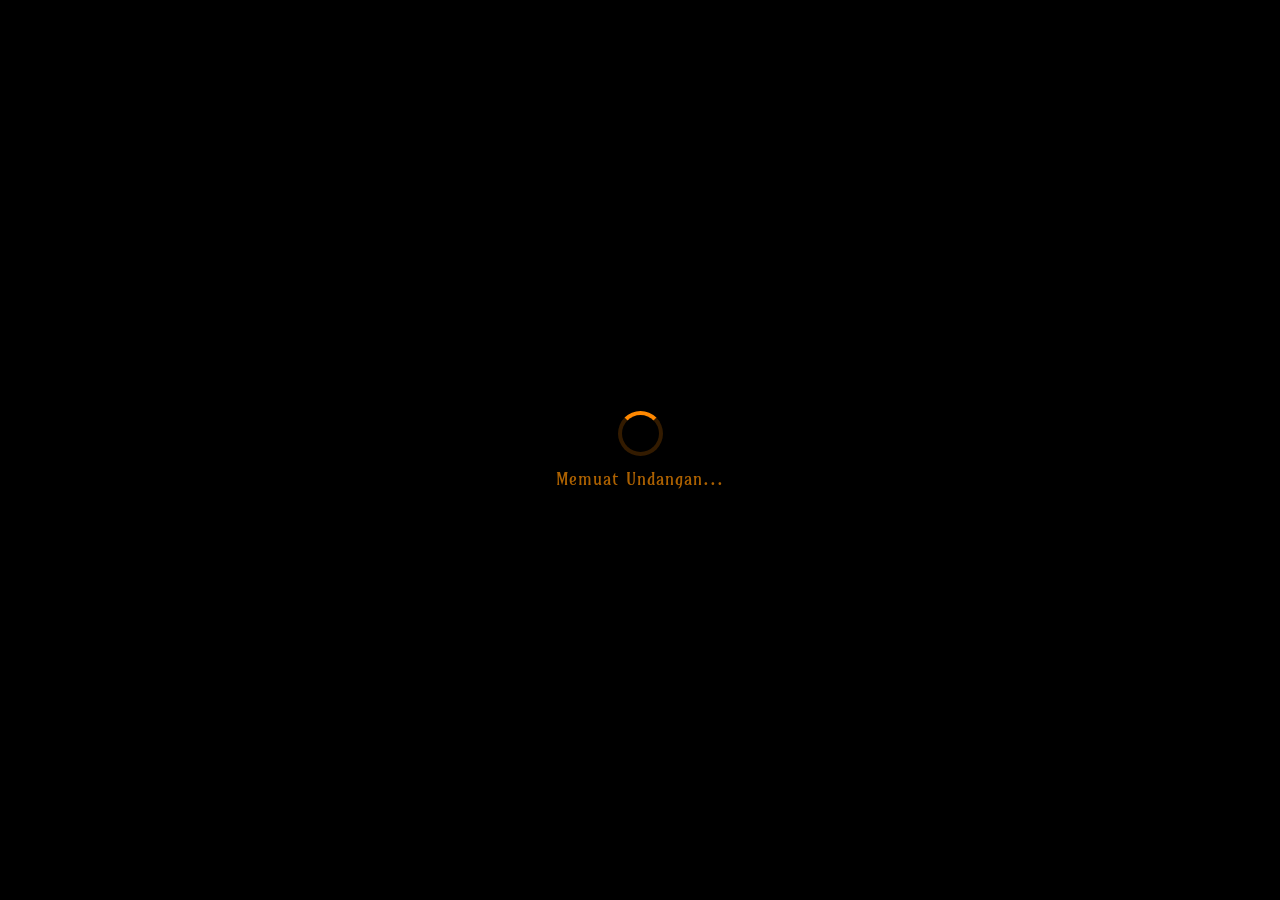
==== commit f8d42def: "Change output message to 'Goodbye World'" ====
--- a/index.html
+++ b/index.html
@@ -4,6 +4,9 @@
     <meta charset="UTF-8" />
     <meta name="viewport" content="width=device-width, initial-scale=1.0" />
     <title>RIZAL&RIANI</title>
+    <link rel="preload" as="image" href="images/bg-utama.jpg" />
+    
+    <link rel="icon" type="image/png" href="images/favicon.png?v=2" />
     <!--Google-Fonts-->
     <link rel="preconnect" href="https://fonts.googleapis.com" />
     <link rel="preconnect" href="https://fonts.gstatic.com" crossorigin />
@@ -158,87 +161,11 @@
   </div>
 
   <body>
+    <div id="flower-rain-container"></div>
+    <div id="butterfly-container"></div>
     <!-- LOADING SCREEN DENGAN LOGO ATAS -->
     <div id="loading-screen">
       <div class="loader-content">
-        <!-- LOGO PEMBUAT (Di Atas) -->
-        <div class="brand-logo-container">
-          <svg
-            xmlns="http://www.w3.org/2000/svg"
-            viewBox="0 0 420 100"
-            class="brand-logo-svg"
-          >
-            <defs>
-              <linearGradient
-                id="goldGradient"
-                x1="0%"
-                y1="0%"
-                x2="100%"
-                y2="100%"
-              >
-                <stop offset="0%" stop-color="#FFD700" />
-                <stop offset="50%" stop-color="#FD8701" />
-                <stop offset="100%" stop-color="#B85D00" />
-              </linearGradient>
-            </defs>
-
-            <g transform="translate(10, 10)">
-              <polygon
-                points="40,2 75,22 75,62 40,82 5,62 5,22"
-                fill="none"
-                stroke="url(#goldGradient)"
-                stroke-width="3"
-                rx="5"
-              />
-              <path
-                d="M 40,18 L 62,60 H 50 L 40,38 L 30,60 H 18 Z"
-                fill="url(#goldGradient)"
-              />
-              <path
-                d="M 25,48 L 40,35 L 55,48"
-                fill="none"
-                stroke="#230a00"
-                stroke-width="3"
-                stroke-linecap="round"
-              />
-            </g>
-
-            <text
-              x="100"
-              y="42"
-              font-family="'Poppins', sans-serif"
-              font-weight="800"
-              font-size="24"
-              fill="#ff8800"
-              letter-spacing="2"
-            >
-              STUDIO AIDIL
-            </text>
-            <text
-              x="100"
-              y="64"
-              font-family="'Poppins', sans-serif"
-              font-weight="700"
-              font-size="13"
-              fill="#FD8701"
-              letter-spacing="4"
-            >
-              DIGITAL INVITATION
-            </text>
-            <text
-              x="100"
-              y="80"
-              font-family="'Courier New', monospace"
-              font-weight="500"
-              font-size="10"
-              fill="#ffffff"
-              letter-spacing="1"
-            >
-              CREATED BY MELOMANIAC
-            </text>
-          </svg>
-        </div>
-
         <!-- ANIMASI SPINNER & TEKS (Di Bawah Logo) -->
         <div class="spinner"></div>
         <p class="loader-text">Memuat Undangan...</p>
@@ -259,7 +186,7 @@
           <h1 class="mempelai">Rizal &amp; Riani</h1>
           <p class="text0">Kepada Yang Terhormat. Bapak/Ibu/Saidara/i</p>
           <div class="box-tamu">
-            <p class="nama-tamu">Nama Tamu</p>
+            <p class="nama-tamu-" id="nama-tamu-cover">Nama Tamu</p>
           </div>
           <button id="btn-open" class="open">
             <span>✉︎</span>
@@ -584,7 +511,7 @@
 
           <div class="mempelai-penutup">
             <p class="salam-hormat">Kami yang berbahagia,</p>
-            <h2 class="nama-penutup">Romeo & Juliet</h2>
+            <h2 class="nama-penutup">Rizal & Riani</h2>
           </div>
         </div>
       </section>
--- a/style.css
+++ b/style.css
@@ -80,6 +80,118 @@
   color: #c57000;
   font-size: 1.1rem;
   letter-spacing: 1px;
+}
+
+/* Container hujan bunga melingkupi seluruh layar */
+#flower-rain-container {
+  position: fixed;
+  top: 0;
+  left: 0;
+  width: 100vw;
+  height: 100vh;
+  pointer-events: none; /* AGAR TOMBOL/FORM TETAP BISA DIKLIK */
+  z-index: 999; /* Muncul di atas semua section */
+  overflow: hidden;
+}
+
+/* Elemen kelopak bunga */
+.petal {
+  position: absolute;
+  top: -10%;
+  pointer-events: none;
+  user-select: none;
+  animation: fall linear infinite;
+}
+
+/* Animasi jatuh & bergoyangnya bunga */
+@keyframes fall {
+  0% {
+    top: -10%;
+    transform: translateX(0) rotate(0deg);
+    opacity: 0.9;
+  }
+  50% {
+    transform: translateX(80px) rotate(180deg);
+  }
+  100% {
+    top: 105%;
+    transform: translateX(-40px) rotate(360deg);
+    opacity: 0.2;
+  }
+}
+
+/* Container khusus kupu-kupu */
+#butterfly-container {
+  position: fixed;
+  top: 0;
+  left: 0;
+  width: 100vw;
+  height: 100vh;
+  pointer-events: none; /* AGAR TOMBOL TETAP BISA DIKLIK */
+  z-index: 998;
+  overflow: hidden;
+}
+
+/* Wrapper elemen kupu-kupu */
+.butterfly {
+  position: absolute;
+  width: 32px;
+  height: 32px;
+  pointer-events: none;
+  perspective: 500px;
+  animation: flyAround linear forwards;
+}
+
+/* Animasi Kepakan Sayap (Flapping Wing) */
+.butterfly svg {
+  width: 100%;
+  height: 100%;
+}
+
+.butterfly .wing-left {
+  transform-origin: right center;
+  animation: flapLeft 0.35s ease-in-out infinite alternate;
+}
+
+.butterfly .wing-right {
+  transform-origin: left center;
+  animation: flapRight 0.35s ease-in-out infinite alternate;
+}
+
+@keyframes flapLeft {
+  0% {
+    transform: rotateY(0deg);
+  }
+  100% {
+    transform: rotateY(65deg);
+  }
+}
+
+@keyframes flapRight {
+  0% {
+    transform: rotateY(0deg);
+  }
+  100% {
+    transform: rotateY(-65deg);
+  }
+}
+
+/* Animasi Jalur Terbang Kupu-kupu */
+@keyframes flyAround {
+  0% {
+    opacity: 0;
+    transform: translate(0, 0) scale(0.6) rotate(0deg);
+  }
+  15% {
+    opacity: 0.85;
+  }
+  85% {
+    opacity: 0.85;
+  }
+  100% {
+    opacity: 0;
+    transform: translate(var(--tx), var(--ty)) scale(1.1) rotate(var(--rot));
+  }
 }
 
 /* ==========================================
